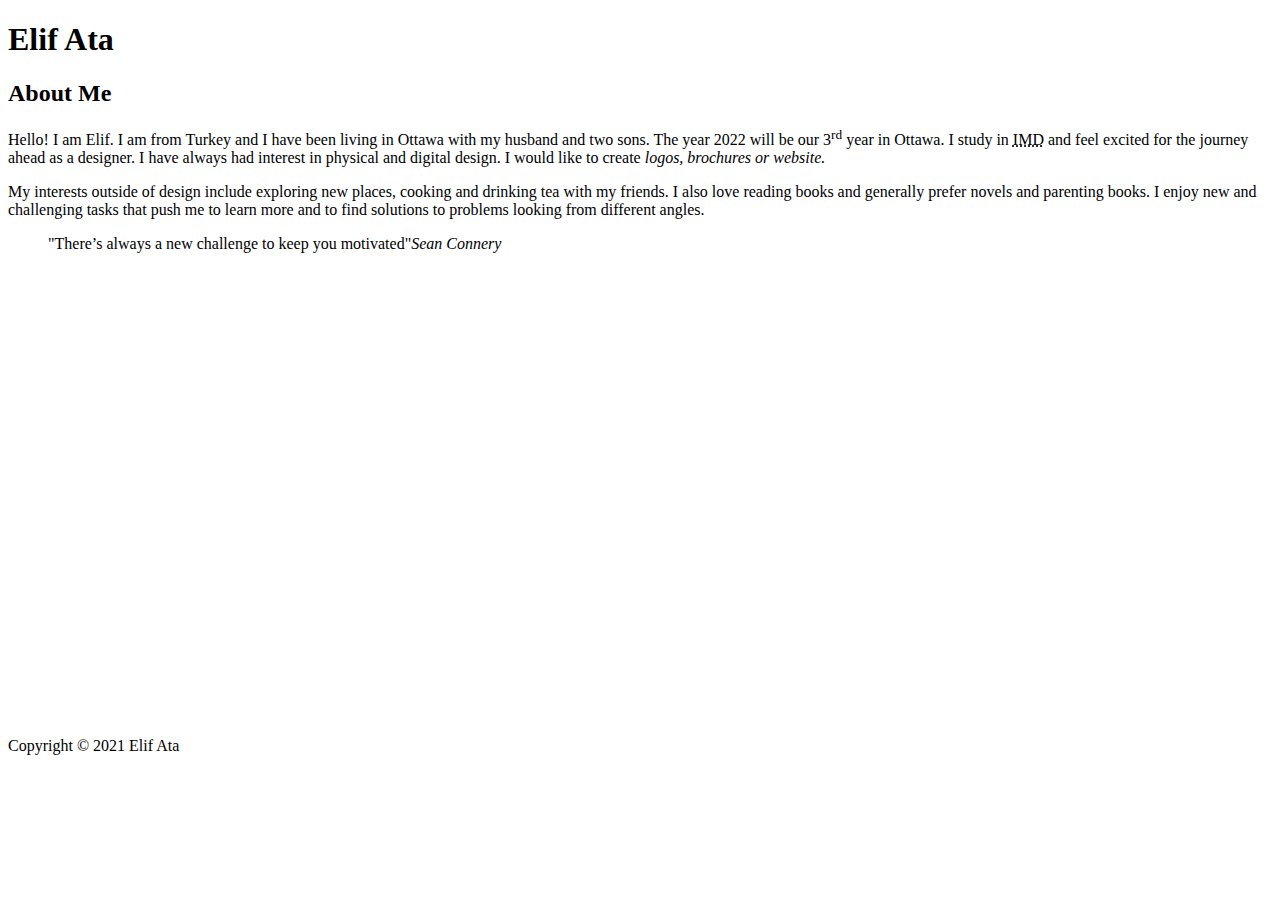
==== html-assignment/index.html @ f7d1ede0 "adding index file to pages repo" ====
<!DOCTYPE html>
<html lang="en">
  <head>
    <!-- Document information -->
    <meta charset="UTF-8">
    <title>Document</title>
  </head>
  <body>
    <!-- Document Content -->
    <header>
         <h1>Elif Ata</h1>
    </header>
    <main> 
       <h2>About Me</h2>       
        <p>Hello! I am Elif. I am from Turkey and I have been living in Ottawa with my husband and two sons. 
     The year 2022 will be our 3<sup>rd</sup> year in Ottawa.
     I study in <abbr title="Interactive Media Design">IMD</abbr> and feel excited for the journey ahead as a designer. 
     I have always had interest in physical and digital design. I would like to create <em>logos, brochures or website.</em> </p>
        <p>My interests outside of design include exploring new places, cooking and drinking tea with my friends.
     I also love reading books and generally prefer novels and parenting books. I enjoy new and challenging tasks 
     that push me to learn more and to find solutions to problems looking from different angles.
     <blockquote>"There’s always a new challenge to keep you motivated"<cite>Sean Connery</cite></blockquote>
       </p>
    </main>
    <br>
    <br>
    <br>
    <br>
    <br>
    <br>
    <br>
    <br>
    <br>
    <br>
    <br>
    <br>
    <br>
    <br>
    <br>
    <br>
    <br>
    <br>
    <br>
    <br>
    <br>
    <br>
    <br>
    <br>
    <br>
    <br>


    
   <footer>
       Copyright &copy; 2021 Elif Ata
   </footer>
  </body>
</html>
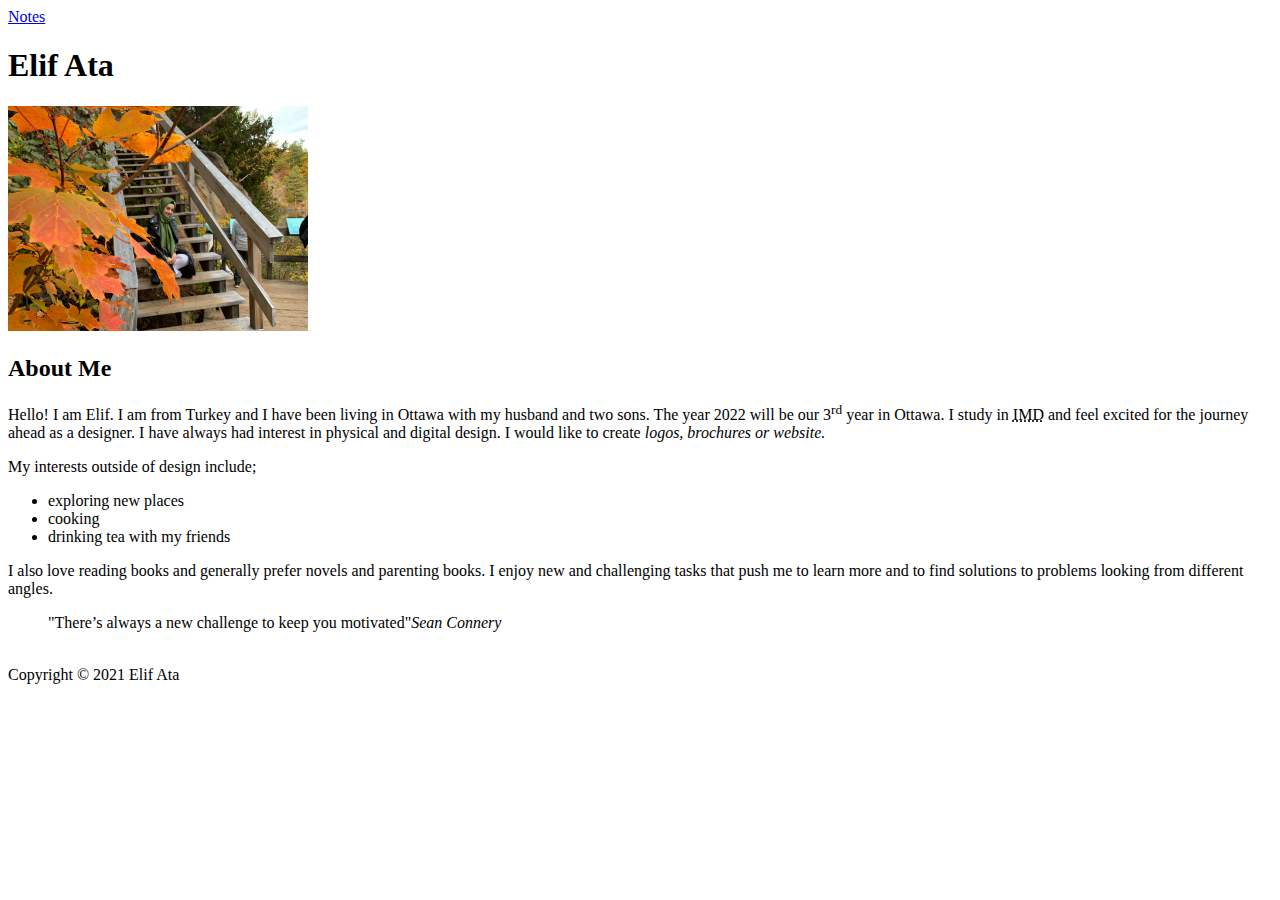
==== commit 908d7ace: "adding lists" ====
--- a/html-assignment/index.html
+++ b/html-assignment/index.html
@@ -8,46 +8,34 @@
   <body>
     <!-- Document Content -->
     <header>
+       <nav>  <a href="notes.html">Notes</a></nav>
          <h1>Elif Ata</h1>
     </header>
     <main> 
+      <img src="image/elif.jpg" alt="my photo" width="300" title="me" />
+      <article>
        <h2>About Me</h2>       
         <p>Hello! I am Elif. I am from Turkey and I have been living in Ottawa with my husband and two sons. 
      The year 2022 will be our 3<sup>rd</sup> year in Ottawa.
      I study in <abbr title="Interactive Media Design">IMD</abbr> and feel excited for the journey ahead as a designer. 
-     I have always had interest in physical and digital design. I would like to create <em>logos, brochures or website.</em> </p>
-        <p>My interests outside of design include exploring new places, cooking and drinking tea with my friends.
-     I also love reading books and generally prefer novels and parenting books. I enjoy new and challenging tasks 
-     that push me to learn more and to find solutions to problems looking from different angles.
-     <blockquote>"There’s always a new challenge to keep you motivated"<cite>Sean Connery</cite></blockquote>
-       </p>
+     I have always had interest in physical and digital design. I would like to create <em>logos, brochures or website.</em> 
+        </p>
+        <p>My interests outside of design include;</p>
+          <ul>
+            <li>exploring new places</li>
+            <li>cooking</li> 
+            <li>drinking tea with my friends</li>
+          </ul> 
+         <p>I also love reading books and generally prefer novels and parenting books. I enjoy new and challenging tasks 
+     that push me to learn more and to find solutions to problems looking from different angles.</p>
+
+     <blockquote>"There’s always a new challenge to keep you motivated"<cite>Sean Connery</cite></blockquote> 
+        
+         
+      </article>
     </main>
     <br>
-    <br>
-    <br>
-    <br>
-    <br>
-    <br>
-    <br>
-    <br>
-    <br>
-    <br>
-    <br>
-    <br>
-    <br>
-    <br>
-    <br>
-    <br>
-    <br>
-    <br>
-    <br>
-    <br>
-    <br>
-    <br>
-    <br>
-    <br>
-    <br>
-    <br>
+    
 
 
     
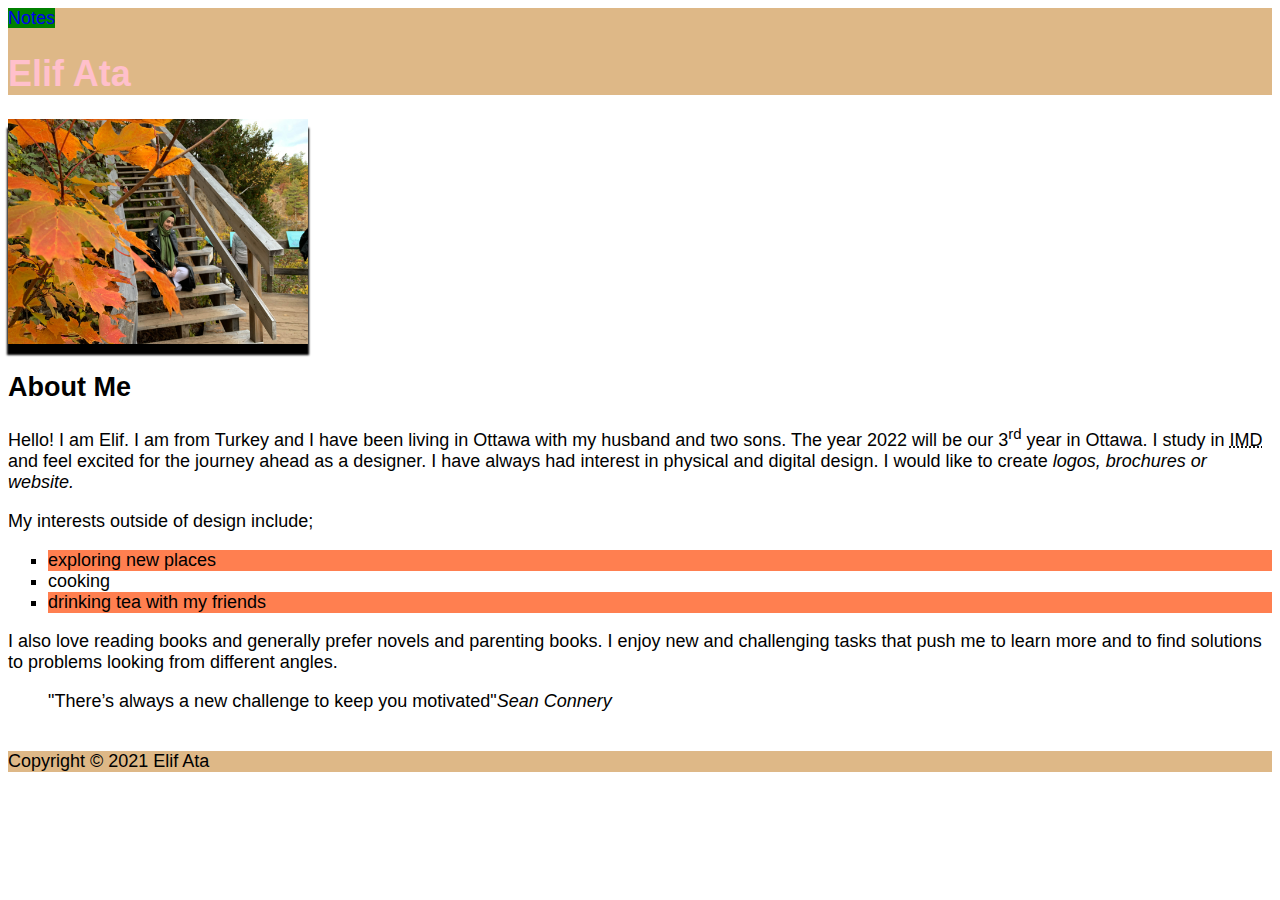
==== commit 4da772ca: "adding style" ====
--- a/html-assignment/index.html
+++ b/html-assignment/index.html
@@ -4,15 +4,16 @@
     <!-- Document information -->
     <meta charset="UTF-8">
     <title>Document</title>
+    <link href="css/main.css" rel="stylesheet">
   </head>
   <body>
     <!-- Document Content -->
     <header>
        <nav>  <a href="notes.html">Notes</a></nav>
-         <h1>Elif Ata</h1>
+         <h1 class="site-title">Elif Ata</h1>
     </header>
     <main> 
-      <img src="image/elif.jpg" alt="my photo" width="300" title="me" />
+      <img id="my-image" src="image/elif.jpg" alt="my photo" width="300" title="me" />
       <article>
        <h2>About Me</h2>       
         <p>Hello! I am Elif. I am from Turkey and I have been living in Ottawa with my husband and two sons. 
@@ -21,7 +22,7 @@
      I have always had interest in physical and digital design. I would like to create <em>logos, brochures or website.</em> 
         </p>
         <p>My interests outside of design include;</p>
-          <ul>
+          <ul style="list-style-type: square;">
             <li>exploring new places</li>
             <li>cooking</li> 
             <li>drinking tea with my friends</li>
--- a/html-assignment/css/main.css
+++ b/html-assignment/css/main.css
@@ -0,0 +1,24 @@
+body{
+    font-family:Arial, Helvetica, sans-serif;
+    font-size: 18px;
+}
+header, footer{
+    background-color: burlywood;
+}
+.site-title{
+    color: pink;
+}
+#my-image{
+    box-shadow:0 10px 2px 1px black;
+}
+li:nth-child(odd) {
+    background: coral;
+}
+a:link{
+    text-decoration: none;
+    background: green;
+    border: black;
+}
+a:hover{
+    background-color: cyan;
+}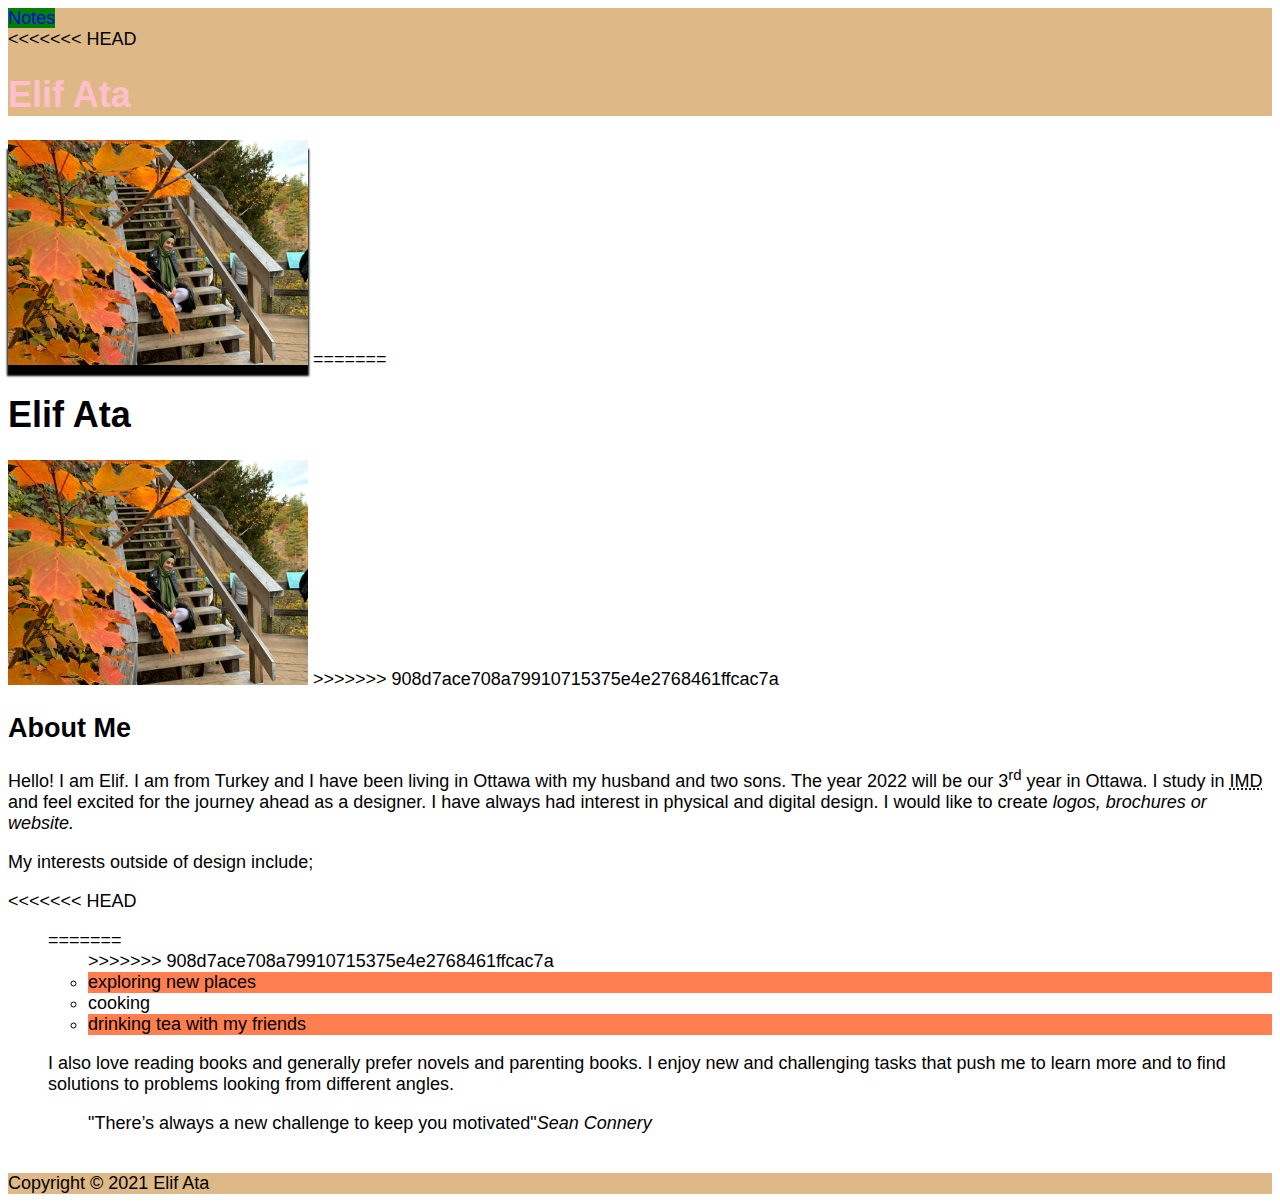
==== commit c53fe8df: "Merge branch 'master' of https://github.com/ata00003/ata00003.github.io" ====
--- a/html-assignment/index.html
+++ b/html-assignment/index.html
@@ -10,10 +10,17 @@
     <!-- Document Content -->
     <header>
        <nav>  <a href="notes.html">Notes</a></nav>
+<<<<<<< HEAD
          <h1 class="site-title">Elif Ata</h1>
     </header>
     <main> 
       <img id="my-image" src="image/elif.jpg" alt="my photo" width="300" title="me" />
+=======
+         <h1>Elif Ata</h1>
+    </header>
+    <main> 
+      <img src="image/elif.jpg" alt="my photo" width="300" title="me" />
+>>>>>>> 908d7ace708a79910715375e4e2768461ffcac7a
       <article>
        <h2>About Me</h2>       
         <p>Hello! I am Elif. I am from Turkey and I have been living in Ottawa with my husband and two sons. 
@@ -22,7 +29,11 @@
      I have always had interest in physical and digital design. I would like to create <em>logos, brochures or website.</em> 
         </p>
         <p>My interests outside of design include;</p>
+<<<<<<< HEAD
           <ul style="list-style-type: square;">
+=======
+          <ul>
+>>>>>>> 908d7ace708a79910715375e4e2768461ffcac7a
             <li>exploring new places</li>
             <li>cooking</li> 
             <li>drinking tea with my friends</li>
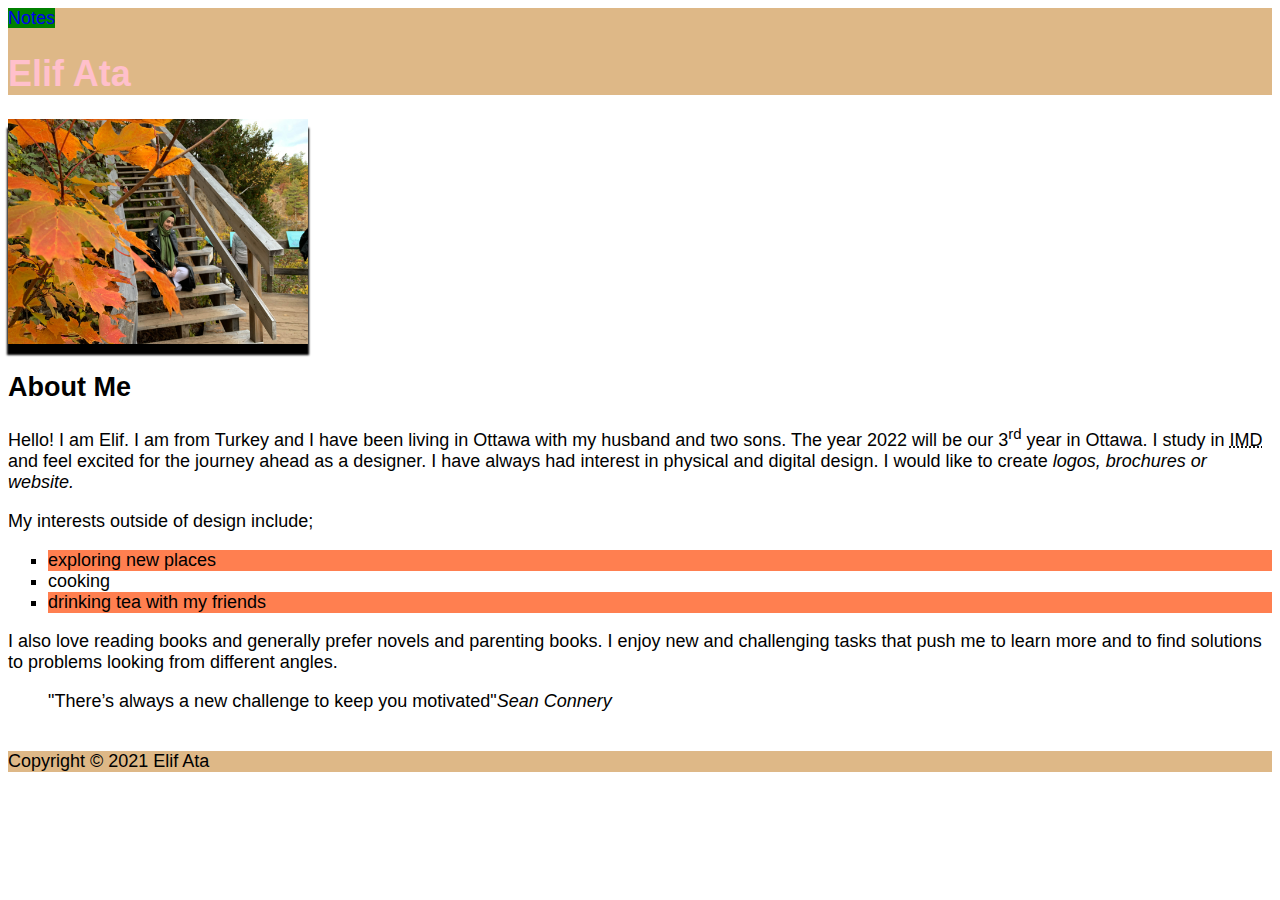
==== commit a307dcfb: "changes" ====
--- a/html-assignment/index.html
+++ b/html-assignment/index.html
@@ -10,17 +10,10 @@
     <!-- Document Content -->
     <header>
        <nav>  <a href="notes.html">Notes</a></nav>
-<<<<<<< HEAD
          <h1 class="site-title">Elif Ata</h1>
     </header>
     <main> 
       <img id="my-image" src="image/elif.jpg" alt="my photo" width="300" title="me" />
-=======
-         <h1>Elif Ata</h1>
-    </header>
-    <main> 
-      <img src="image/elif.jpg" alt="my photo" width="300" title="me" />
->>>>>>> 908d7ace708a79910715375e4e2768461ffcac7a
       <article>
        <h2>About Me</h2>       
         <p>Hello! I am Elif. I am from Turkey and I have been living in Ottawa with my husband and two sons. 
@@ -29,11 +22,7 @@
      I have always had interest in physical and digital design. I would like to create <em>logos, brochures or website.</em> 
         </p>
         <p>My interests outside of design include;</p>
-<<<<<<< HEAD
           <ul style="list-style-type: square;">
-=======
-          <ul>
->>>>>>> 908d7ace708a79910715375e4e2768461ffcac7a
             <li>exploring new places</li>
             <li>cooking</li> 
             <li>drinking tea with my friends</li>
